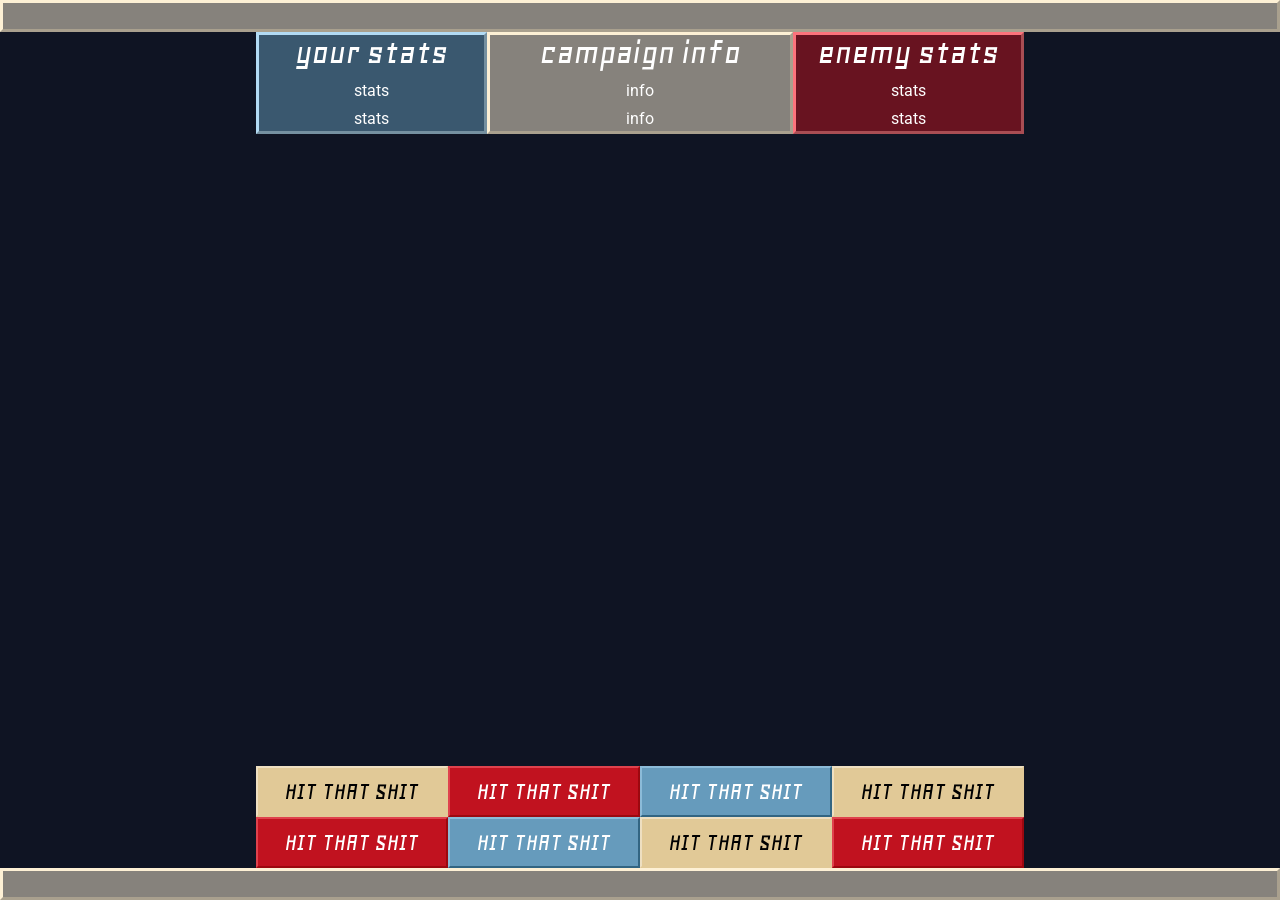
==== hunter.html @ 76a7b8aa "help" ====
<!doctype html>

<html lang="en">

<head>
  <meta charset="utf-8">

  <title>Idle</title>

  <link rel="preconnect" href="https://fonts.googleapis.com">
  <link rel="preconnect" href="https://fonts.gstatic.com" crossorigin>
  <link rel="stylesheet"
    href="https://fonts.googleapis.com/css2?&family=Geo:ital@0;1&family=Roboto+Slab:wght@600&family=Roboto:wdth@95&display=swap">

  <link rel="stylesheet" href="./libs/reset.css">
  <link rel="stylesheet" href="./css/fonts.css">
  <link rel="stylesheet" href="./css/colors.css">
  <link rel="stylesheet" href="./css/layout.css">
  <link rel="stylesheet" href="./css/grids.css">
  <link rel="stylesheet" href="./css/styles.css">
</head>

<body>

  <div id="tooltip" class="grid-element">
    <div id="tooltip-header">name and stuff</div>
    <hr />
    <div id="tooltip-content">Lorem ipsum my ass</div>
    <hr />
    <div id="tooltip-bottom">costs and stuff</div>
  </div>

  <div id="main-grid">
    <div id="main-top" class="flex-row justify-between grid-element grid-white">

    </div>
    <div id="main-left" class="flex-col no-gaps">

    </div>
    <div id="main-center" class="flex-col no-gaps h-100">
      <div class="flex-row no-gaps w-100"> <!-- your top row with the stats and stuff -->
        <div class="grid-element grid-blue flex-col w-75 align-center">
          <div class="header">your stats</div>
          <div>stats</div>
          <div>stats</div>
        </div>
        <div class="grid-element grid-white flex-col w-100 align-center">
          <div class="header">campaign info</div>
          <div>info</div>
          <div>info</div>
        </div>
        <div class="grid-element grid-red flex-col w-75 align-center">
          <div class="header">enemy stats</div>
          <div>stats</div>
          <div>stats</div>
        </div>
      </div>
      <div class="spacer flex-grow"></div>
      <div class="flex-row flex-wrap no-gaps"> <!-- your bottom row with the buttons or more -->
        <button id="button-1" class="button button-white w-25">
          <div class="button-content">
            <div class="button-start"></div>
            <div class="button-text flex-grow">HIT THAT SHIT</div>
            <div class="button-end"></div>
          </div>
        </button>
        <button id="button-2" class="button button-red w-25">
          <div class="button-content">
            <div class="button-start"></div>
            <div class="button-text flex-grow">HIT THAT SHIT</div>
            <div class="button-end"></div>
          </div>
        </button>
        <button id="button-3" class="button button-blue w-25">
          <div class="button-content">
            <div class="button-start"></div>
            <div class="button-text flex-grow">HIT THAT SHIT</div>
            <div class="button-end"></div>
          </div>
        </button>
        <button id="button-4" class="button button-white w-25">
          <div class="button-content">
            <div class="button-start"></div>
            <div class="button-text flex-grow">HIT THAT SHIT</div>
            <div class="button-end"></div>
          </div>
        </button>
        <button id="button-1" class="button button-red w-25">
          <div class="button-content">
            <div class="button-start"></div>
            <div class="button-text flex-grow">HIT THAT SHIT</div>
            <div class="button-end"></div>
          </div>
        </button>
        <button id="button-2" class="button button-blue w-25">
          <div class="button-content">
            <div class="button-start"></div>
            <div class="button-text flex-grow">HIT THAT SHIT</div>
            <div class="button-end"></div>
          </div>
        </button>
        <button id="button-3" class="button button-white w-25">
          <div class="button-content">
            <div class="button-start"></div>
            <div class="button-text flex-grow">HIT THAT SHIT</div>
            <div class="button-end"></div>
          </div>
        </button>
        <button id="button-4" class="button button-red w-25">
          <div class="button-content">
            <div class="button-start"></div>
            <div class="button-text flex-grow">HIT THAT SHIT</div>
            <div class="button-end"></div>
          </div>
        </button>
      </div>
    </div>
    <div id="main-right" class="flex-col no-gaps">

    </div>
    <div id="main-bottom" class="grid-element grid-white">

    </div>
  </div>

  <script src="./libs/p5.min.js"></script>
  <script src="./libs/utils.js"></script>
  <script src="./js/constants.js"></script>
  <script src="./js/cost-gain.js"></script>
  <script src="./js/tooltip.js"></script>
  <script src="./js/ui.js"></script>
  <script src="./js/unlocks.js"></script>
  <script src="./js/hunter.js"></script>

</body>

</html>
---- css/fonts.css ----
.geo-font,
#tooltip-header,
#tooltip-bottom,
.header,
.job-name,
.job-amount,
.button,
.button * {
    font-family: "Geo", sans-serif;
    font-weight: 400;
    font-style: normal;
}

.geo-font-italic,
.text {
    font-family: "Geo", sans-serif;
    font-weight: 400;
    font-style: italic;
}

.roboto-font,
div,
p {
    font-family: "Roboto", sans-serif;
    font-optical-sizing: auto;
    font-weight: 400;
    font-style: normal;
}
---- css/colors.css ----
:root {
    --red-dark: #780000;
    --red-dark-alpha: #78000080;
    --red-norm: #c1121f;
    --red-norm-alpha: #c1121f80;
    --red-light: #fd737c;
    --red-light-alpha: #fd737c80;
    --red-hover: #db2834;

    --blue-dark: #003049;
    --blue-dark-alpha: #00304980;
    --blue-norm: #669bbc;
    --blue-norm-alpha: #669bbc80;
    --blue-light: #b2dbf4;
    --blue-light-alpha: #b2dbf480;
    --blue-hover: #88bddd;

    --white-dark: #e1c997;
    --white-dark-alpha: #e1c99780;
    --white-norm: #fdf0d5;
    --white-norm-alpha: #fdf0d580;
    --white-light: #fbf5eb;
    --white-light-alpha: #fbf5eb80;
    --white-hover: #fff9eb;

    --black-dark: #1c1c1f;
    --black-dark-alpha: #1c1c1f80;
    --black-norm: #2b2d42;
    --black-norm-alpha: #2b2d4280;
    --black-light: #4f5060;
    --black-light-alpha: #4f506080;
    --black-hover: #40425a;
}

/* Basic Button Styles */

.button {
    cursor: pointer;
    background-color: var(--white-norm-alpha);
}

.button.disabled {
    background-color: var(--black-dark-alpha);
}

/* White Button Styles */

.button-white * {
    color: black;
}


.button-white {
    background-color: var(--white-dark);
    border: 2px solid transparent;
    border-color: var(--white-light-alpha) var(--white-dark-alpha) var(--white-dark-alpha) var(--white-light-alpha);
}

.button-white:hover {
    background-color: var(--white-norm);
    border-color: var(--white-light) var(--white-dark) var(--white-dark) var(--white-light);
}

.button-white:hover:active {
    background-color: var(--white-light);
    border-color: white;
}

/* Black Button Styles */

.button-black {
    background-color: var(--black-dark);
    border: 2px solid transparent;
    border-color: var(--black-light-alpha) var(--black-dark-alpha) var(--black-dark-alpha) var(--black-light-alpha);
}

.button-black:hover {
    background-color: var(--black-norm);
    border-color: var(--black-light) var(--black-dark) var(--black-dark) var(--black-light);
}

.button-black:hover:active {
    background-color: var(--black-light);
    border-color: white;
}

/* Blue Button Styles */

.button-blue {
    background-color: var(--blue-norm);
    border: 2px solid transparent;
    border-color: var(--blue-light-alpha) var(--blue-dark-alpha) var(--blue-dark-alpha) var(--blue-light-alpha);
}

.button-blue:hover {
    background-color: var(--blue-hover);
    border-color: var(--blue-light) var(--blue-dark) var(--blue-dark) var(--blue-light);
}

.button-blue:hover:active {
    background-color: var(--blue-light);
    border-color: white;
}

/* Red Button Styles */

.button-red {
    background-color: var(--red-norm);
    border: 2px solid transparent;
    border-color: var(--red-light-alpha) var(--red-dark-alpha) var(--red-dark-alpha) var(--red-light-alpha);
}

.button-red:hover {
    background-color: var(--red-hover);
    border-color: var(--red-light) var(--red-dark) var(--red-dark) var(--red-light);
}

.button-red:hover:active {
    background-color: var(--red-light);
    border-color: white;
}

/* Basic Grid Styles */

.grid-element {
    background-color: transparent;
    border: 3px outset transparent;
    border-color: var(--black-light);
}

/* White Grid Element Styles */

.grid-element.grid-white {
    background-color: var(--white-norm-alpha);
    border: 3px outset transparent;
    border-color: var(--white-norm);
}

/* Black Grid Element Styles */

.grid-element.grid-black {
    background-color: var(--black-norm-alpha);
    border: 3px outset transparent;
    border-color: var(--black-dark);
}

/* Blue Grid Element Styles */

.grid-element.grid-blue {
    background-color: var(--blue-norm-alpha);
    border: 3px outset transparent;
    border-color: var(--blue-light);
}

/* Red Grid Element Styles */

.grid-element.grid-red {
    background-color: var(--red-norm-alpha);
    border: 3px outset transparent;
    border-color: var(--red-light);
}

/* Red Progressbar Element Styles */

.progress.progress-red .progress-bar {
    background: var(--red-hover);
    border-color: var(--red-norm);
}

.progress.progress-red:hover .progress-bar {
    background: var(--red-light);
    border-color: var(--red-hover);
}

/* Blue Progressbar Element Styles */

.progress.progress-blue .progress-bar {
    background: var(--blue-hover);
    border-color: var(--blue-norm);
}

.progress.progress-blue:hover .progress-bar {
    background: var(--blue-light);
    border-color: var(--blue-hover);
}

/* White Progressbar Element Styles */

.progress.progress-white .progress-bar {
    background: var(--white-hover);
    border-color: var(--white-norm);
}

.progress.progress-white:hover .progress-bar {
    background: var(--white-light);
    border-color: var(--white-hover);
}

/* Black Progressbar Element Styles */

.progress.progress-black .progress-bar {
    background: var(--black-hover);
    border-color: var(--black-norm);
}

.progress.progress-black:hover .progress-bar {
    background: var(--black-light);
    border-color: var(--black-norm);
}


/* Opaque overwrite */

.grid-element.grid-white.opaque {
    background-color: var(--white-dark);
}

.grid-element.grid-black.opaque {
    background-color: var(--black-dark);
}



.content-stage-info>.grid-element:hover {
    background-color: var(--white-dark);
}
---- css/layout.css ----
:root {
    --top-bar-height: 256px;
    --left-sidebar-width: 256px;
    --right-sidebar-width: 256px;
    --bottom-bar-height: 256px;
}

html {
    overflow: hidden;
}

body {
    width: 100vw;
    margin-inline: auto;
    height: 100vh;
}

hr {
    width: 100%;
}

.margin-auto {
    margin-inline: auto;
}

.w-25 {
    width: 25% !important;
}

.w-33 {
    width: 33.33333% !important;
}

.w-50 {
    width: 50% !important;
}

.w-66 {
    width: 66.66666% !important;
}

.w-75 {
    width: 75% !important;
}

.w-100 {
    width: 100% !important;
}

.h-100 {
    height: 100% !important;
}

.hidden {
    display: none !important;
}

.align-center {
    text-align: center;
    align-items: center;
}

.align-start {
    text-align: start;
    align-items: start;
}

.align-end {
    text-align: end;
    align-items: end;
}

.flex-row {
    display: flex;
    flex-direction: row;
    gap: 4px;
}

.flex-col {
    display: flex;
    flex-direction: column;
    gap: 4px;
}

.no-gaps {
    gap: 0;
}

.justify-around {
    justify-content: space-around;
}

.justify-between {
    justify-content: space-between;
}

.content-grid-element .flex-row.justify-between {
    padding-inline: 4px;
}

.text {
    font-size: max(1.6vw, 16px);
    line-height: 1;
    align-self: center;
}

.header-row {
    background-color: var(--black-norm-alpha);
}

.content-grid-element .header {
    text-align: center;
    flex-grow: 1;
}

.justify-start {
    justify-items: flex-start;
    justify-content: flex-start;
}

.justify-center {
    justify-items: center;
    justify-content: center;
}

.justify-end {
    justify-items: flex-end;
    justify-content: flex-end;
}

.flex-grow {
    flex-grow: 1;
}

.flex-wrap {
    flex-wrap: wrap;
}



#main-top {}

#main-top .button-content {
    padding: 0;
}

#top-menu-left-button .button-content img,
#top-menu-right-button .button-content img {
    width: 24px;
}

#top-menu-left-button .close-button,
#top-menu-right-button .close-button {
    display: none;
}

#top-menu-left-button .open-button,
#top-menu-right-button .open-button {
    display: block;
}

#top-menu-left-button.open .open-button,
#top-menu-right-button.open .open-button {
    display: none;
}

#top-menu-left-button.open .close-button,
#top-menu-right-button.open .close-button {
    display: block;
}

#main-section-recovery {
    display: flex;
}

#main-section-jobs,
#main-section-mech-workshop {
    display: none;
}

#recovery-section-actions,
#recovery-section-buildings,
#jobs-section-job-assignment,
#mech-workshop-section-build-a-mech {
    display: none;
}

#main-left {}

#main-center {}

#center-jobs-button,
#center-mech-workshop-button {
    display: none;
}

#main-right {}

#main-bottom {}



.progress {
    width: 100%;
    height: 32px;
}

.progress .progress-bar {
    height: 100%;
    background: white;
    border: 8px outset rgb(240, 240, 240);
    border-left: none;
    border-right: none;
}

.progress-header {
    width: 50%;
    margin-inline: auto;
    text-align: center;
    border-bottom: none !important;
}



#pilot-mech-button {
    display: none;
}


.resource {
    display: none;
}

.resource * {}

.resource .resource-icon img {
    padding: 0 4px;
    width: 40px;
}

.resource .resource-name {
    text-align: start;
    flex-grow: 1;
}

.resource .resource-amount {
    text-align: end;
    padding-right: 8px;
    flex-basis: 128px;
}



.main-button-section .button {
    display: none;
}

#main-center-navigation .button {
    flex-grow: 1;
}

.button {
    display: flex;
    flex-direction: column;
    justify-content: center;
    align-items: center;
}

.button.active {
    z-index: 1;
    background-color: var(--white-norm);
    border-color: var(--white-light);
}

.button.active * {
    color: black;
}

.button.active img {
    filter: brightness(0);
}

.button-content {
    width: 100%;
    padding: 0 8px;
    gap: 8px;
    display: flex;
    flex-direction: row;
}

.button-content>* {
    display: grid;
    place-items: center;
    font-size: 24px;
    z-index: 1;
}

.button-text {
    white-space: nowrap;
}

.button-content img {
    width: 32px;
}

.button-top-indicators,
.button-bottom-indicators {
    height: 0;
    position: relative;
}

.button-top-indicators>*,
.button-bottom-indicators>* {
    opacity: 0;
}

.button-top-indicators {
    top: -9px;
}

.button-bottom-indicators {
    top: -20px;
}

.button-top-progress-indicator,
.button-bottom-progress-indicator {
    height: 7px;
    transform: translateY(10px);
    flex-grow: 1;
    border: 1px solid rgba(0, 0, 0, 0.25);
}

.button-bottom-progress-indicator {
    transform: translateY(13px);
}

.progress-bar {
    width: 0;
    height: 100%;
    background-color: rgba(0, 0, 0, 0.5);
}

.main-button-section>.button,
.main-mech-section>.button {
    flex-basis: calc(calc(100% / 2) - 2px);
}



.job-assignment .button-content {
    padding: 0 !important;
    aspect-ratio: 1;
}

.job-assignment .button,
.job-spacer,
.job-amount {
    min-width: 36px;
}

.job-assignment .button-minus img,
.job-assignment .button-plus img {
    filter: brightness(0) invert(1);
}

.job-name,
.job-amount {
    font-size: 24px;
}



#tooltip {
    z-index: 1000;
    display: none;

    background-color: rgba(0, 0, 0, 0.9);
    position: absolute;
    text-align: center;
    top: -9999px;
    left: -9999px;
    width: 384px;

    transform: translate(-50%, 8px);
}

#tooltip-header {
    font-size: 24px;
}

#tooltip-content {
    font-size: 12px;
}

#tooltip-bottom {
    font-size: 18px;
}



@media screen and (height >=768px) {
    #main-center .button-content {
        padding: 4px 8px;
    }

    #main-center .button-content * {
        font-size: 26px;
    }

    .resource .resource-icon img {
        width: 44px;
    }

    .resource .resource-name,
    .resource .resource-amount {
        font-size: 20px;
    }
}



@media screen and (height >=1280px) {
    #main-center .button-content {
        padding: 8px 8px;
    }

    #main-center .button-content * {
        font-size: 28px;
    }

    .resource .resource-icon img {
        width: 48px;
    }

    .resource .resource-name,
    .resource .resource-amount {
        font-size: 22px;
    }
}



@media screen and (width >=1536px) {

    .main-button-section>.button,
    .main-mech-section>.button {
        flex-basis: calc(calc(100% / 3) - 3px);
    }

    .main-jobs-section {
        width: 33% !important;
    }
}



@media screen and (width >=1024px) and (width < 1536px) {

    .main-button-section>.button,
    .main-mech-section>.button {
        flex-basis: calc(calc(100% / 2) - 2px);
    }
}



@media screen and (width >=1024px) {

    /* Default Behavior for Sidebars */
    #main-left,
    #main-right {
        display: flex;
        transition: left 0.2s ease-in;
        transition: right 0.2s ease-in;
    }

    #top-menu-left-button,
    #top-menu-right-button {
        display: none;
    }
}



@media screen and (width < 1024px) {
    /* Change Right Tab and make it a sidebar instead */

    #main-right {
        z-index: 10;
        background-color: rgba(15, 20, 35, 1);
        border: 3px outset var(--black-light);
        transition: right 0.2s ease-in;

        position: absolute;
        width: var(--right-sidebar-width);
        top: 32px;
        bottom: 32px;
        right: calc(var(--right-sidebar-width) * -1);
    }

    #main-right.visible {
        background-color: rgba(15, 20, 35, 1);

        position: absolute;
        width: var(--right-sidebar-width);
        top: 32px;
        bottom: 32px;
        right: 0;
    }

    #main-center {
        grid-area: 2 / 2 / 3 / 4 !important;
    }

    #top-menu-left-button {
        display: none;
    }

    #top-menu-right-button {
        display: flex;
    }
}



@media screen and (width < 768px) {
    /* Change Left Tab and make it a sidebar instead */

    #main-left {
        z-index: 10;
        background-color: rgba(15, 20, 35, 1);
        border: 3px outset var(--black-light);
        transition: left 0.2s ease-in;

        position: absolute;
        width: var(--left-sidebar-width);
        top: 32px;
        bottom: 32px;
        left: calc(var(--left-sidebar-width) * -1);
    }

    #main-left.visible {
        background-color: rgba(15, 20, 35, 1);

        position: absolute;
        width: var(--left-sidebar-width);
        top: 32px;
        bottom: 32px;
        left: 0;
    }

    #main-center {
        grid-area: 2 / 1 / 3 / 4 !important;
    }

    #top-menu-left-button {
        display: flex;
    }
}
---- css/grids.css ----
#main-grid {
    width: 100%;
    height: 100%;
    display: grid;
    grid-template-columns: 256px 1fr 256px;
    grid-template-rows: 32px 1fr 32px;
    grid-column-gap: 0px;
    grid-row-gap: 0px;
}

#main-top {
    grid-area: 1 / 1 / 2 / 4;
}

#main-left {
    grid-area: 2 / 1 / 3 / 2;
}

#main-center {
    min-width: 512px;
    grid-area: 2 / 2 / 3 / 3;
}

#main-right {
    grid-area: 2 / 3 / 3 / 4;
}

#main-bottom {
    grid-area: 3 / 1 / 4 / 4;
}

#canvas-container {
    position: absolute;
    left: 0;
    top: 0;
    z-index: -1;
    width: 100vw;
    height: 100vh;
}

canvas {
    height: 700px;
}
---- css/styles.css ----
:root {
    --background-color: rgb(15, 20, 35);
}

.box-shadow {
    box-shadow: 4px 4px 8px rgba(0, 0, 0, 0.66);
}

body {
    background: var(--background-color)
}

.header {
    font-size: 36px;
    line-height: 1;
    text-align: center;
    align-self: center;
    overflow: hidden;
    margin-bottom: 4px;
    white-space: nowrap;
}

.button img {
    aspect-ratio: 1/1 !important;
}

hr {
    border-color: rgba(255, 255, 255, 0.33);
}

.button.disabled {
    background-color: transparent;
    border: 1px solid rgba(255, 255, 255, 0.33);
    font-size: 28px;
}

.button.disabled * {
    color: transparent;
    border: none !important;
    opacity: 0;
}

.button.disabled::after {
    content: "???";
    position: absolute;
}
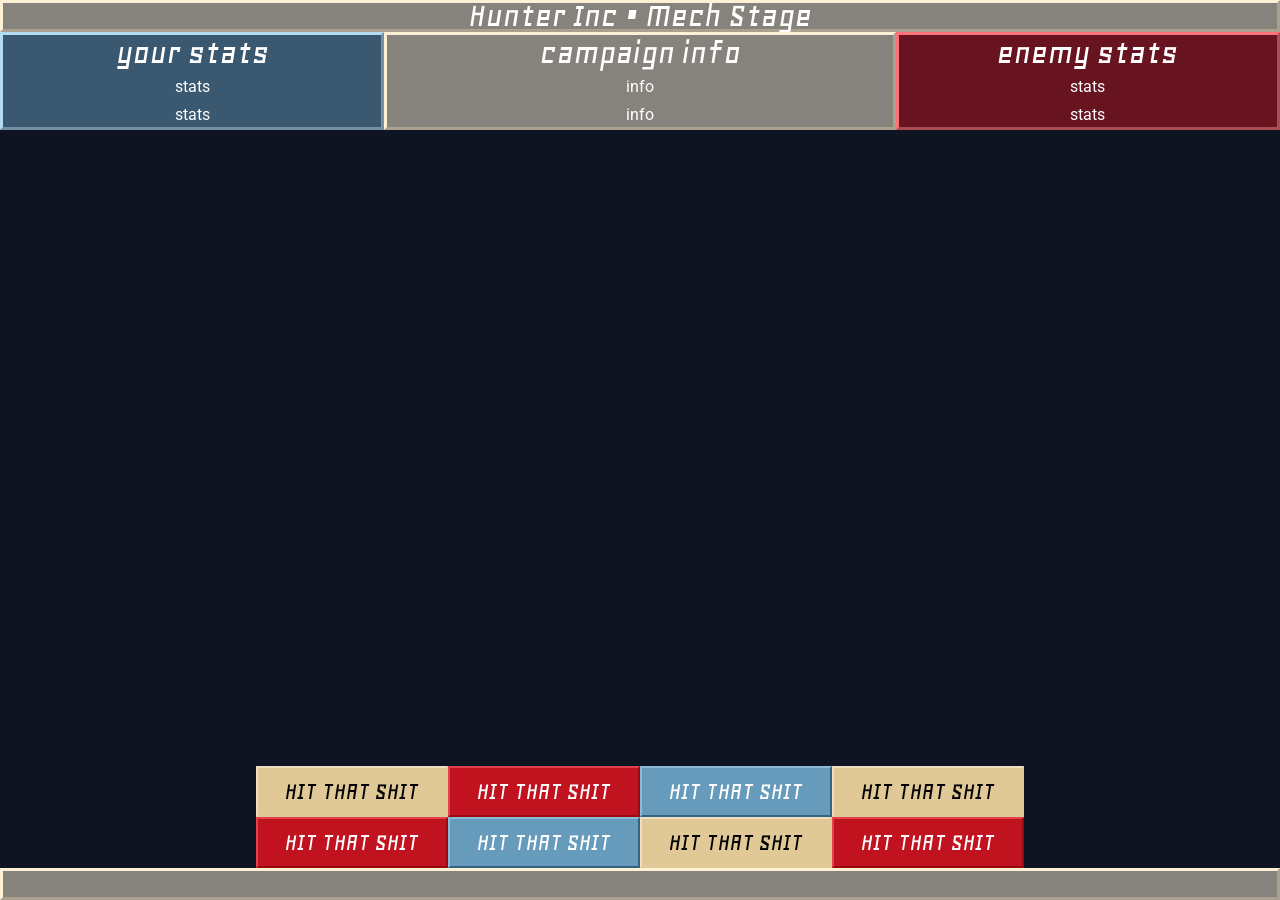
==== commit 5e0a5233: "indicatorrssssss and some hunter stuff and a cog" ====
--- a/hunter.html
+++ b/hunter.html
@@ -5,7 +5,7 @@
 <head>
   <meta charset="utf-8">
 
-  <title>Idle</title>
+  <title>Hunter Inc • Mech Stage</title>
 
   <link rel="preconnect" href="https://fonts.googleapis.com">
   <link rel="preconnect" href="https://fonts.gstatic.com" crossorigin>
@@ -31,13 +31,22 @@
   </div>
 
   <div id="main-grid">
-    <div id="main-top" class="flex-row justify-between grid-element grid-white">
-
-    </div>
-    <div id="main-left" class="flex-col no-gaps">
-
-    </div>
-    <div id="main-center" class="flex-col no-gaps h-100">
+    <div id="main-top" class="flex-col no-gaps">
+      <div class="flex-row justify-between grid-element grid-white">
+        <button id="top-menu-left-button" class="button button-black">
+          <div class="button-content">
+            <div class="button-text flex-grow close-button"><img src="./svg/arrow_menu_left.svg"></div>
+            <div class="button-text flex-grow open-button"><img src="./svg/arrow_menu_right.svg"></div>
+          </div>
+        </button>
+        <div class="header flex-grow">Hunter Inc • Mech Stage</div>
+        <button id="top-menu-right-button" class="button button-black">
+          <div class="button-content">
+            <div class="button-text flex-grow close-button"><img src="./svg/arrow_menu_right.svg"></div>
+            <div class="button-text flex-grow open-button"><img src="./svg/arrow_menu_left.svg"></div>
+          </div>
+        </button>
+      </div>
       <div class="flex-row no-gaps w-100"> <!-- your top row with the stats and stuff -->
         <div class="grid-element grid-blue flex-col w-75 align-center">
           <div class="header">your stats</div>
@@ -55,6 +64,12 @@
           <div>stats</div>
         </div>
       </div>
+    </div>
+    <div id="main-left" class="flex-col no-gaps">
+
+    </div>
+    <div id="main-center" class="flex-col no-gaps h-100">
+      <!-- this is where canvas would go i guess -->
       <div class="spacer flex-grow"></div>
       <div class="flex-row flex-wrap no-gaps"> <!-- your bottom row with the buttons or more -->
         <button id="button-1" class="button button-white w-25">
--- a/css/fonts.css
+++ b/css/fonts.css
@@ -20,7 +20,11 @@
 
 .roboto-font,
 div,
-p {
+p,
+.button-top-left-indicator,
+.button-top-right-indicator,
+.button-bottom-left-indicator,
+.button-bottom-right-indicator {
     font-family: "Roboto", sans-serif;
     font-optical-sizing: auto;
     font-weight: 400;
--- a/css/layout.css
+++ b/css/layout.css
@@ -177,6 +177,13 @@
 #main-section-mech-workshop {
     display: none;
 }
+
+#main-section-recovery .button:not(.can-afford),
+#main-section-mech-workshop .button:not(.can-afford) {
+    /* needs actual styling, will do */
+    filter: grayscale(100%) brightness(33%);
+}
+
 
 #recovery-section-actions,
 #recovery-section-buildings,
@@ -334,6 +341,58 @@
     transform: translateY(13px);
 }
 
+.button-top-left-indicator,
+.button-top-right-indicator,
+.button-bottom-left-indicator,
+.button-bottom-right-indicator {
+    height: max-content;
+    border: 1px solid rgba(255, 255, 255, 0.5);
+    background: var(--background-color);
+    line-height: 2px;
+    font-size: 15px;
+    font-weight: 600;
+    padding: 8px 5px;
+    color: white;
+    text-shadow: 0 0 6px black;
+    z-index: 10;
+}
+
+.button-top-left-indicator {
+    transform: translate(-1px, 8px);
+    border-bottom-right-radius: 8px;
+}
+
+.button-top-right-indicator {
+    transform: translate(1px, 8px);
+    border-bottom-left-radius: 8px;
+}
+
+.button-bottom-left-indicator {
+    transform: translate(-1px, 1px);
+    border-top-right-radius: 8px;
+}
+
+.button-bottom-right-indicator {
+    transform: translate(1px, 1px);
+    border-top-left-radius: 8px;
+}
+
+.button-top-left-indicator:has(img),
+.button-top-right-indicator:has(img),
+.button-bottom-left-indicator:has(img),
+.button-bottom-right-indicator:has(img) {
+    padding: 1px 2px;
+    margin: 0;
+}
+
+.button-top-left-indicator img,
+.button-top-right-indicator img,
+.button-bottom-left-indicator img,
+.button-bottom-right-indicator img {
+    filter: brightness(0) invert(1);
+    width: 16px;
+}
+
 .progress-bar {
     width: 0;
     height: 100%;
@@ -389,11 +448,33 @@
 }
 
 #tooltip-content {
-    font-size: 12px;
+    font-size: 18px;
+}
+
+/* these are the headers inside the tooltip */
+#tooltip-content .header {
+    font-size: 16px;
+}
+
+
+/* these are the sections inside the tooltip */
+#tooltip-content>.flex-col>*:not(.header) {
+    margin-bottom: 2px;
+}
+
+/* these are the resource costs & gains inside the tooltip */
+#tooltip-content .tooltip-costs div,
+#tooltip-content .tooltip-upkeep div,
+#tooltip-content .tooltip-gains div,
+#tooltip-content .tooltip-effect div {
+    border-radius: 8px;
+    padding: 0 6px;
+    background-color: rgba(255, 255, 255, 0.1);
+    border: 1px solid rgba(255, 255, 255, 0.3);
 }
 
 #tooltip-bottom {
-    font-size: 18px;
+    font-size: 14px;
 }
 
 
--- a/css/grids.css
+++ b/css/grids.css
@@ -10,6 +10,12 @@
 
 #main-top {
     grid-area: 1 / 1 / 2 / 4;
+}
+
+#main-top>div:first-child {
+    height: 32px;
+    margin: 0;
+    padding: 0;
 }
 
 #main-left {
--- a/css/styles.css
+++ b/css/styles.css
@@ -7,7 +7,7 @@
 }
 
 body {
-    background: var(--background-color)
+    background: var(--background-color);
 }
 
 .header {
@@ -16,7 +16,6 @@
     text-align: center;
     align-self: center;
     overflow: hidden;
-    margin-bottom: 4px;
     white-space: nowrap;
 }
 
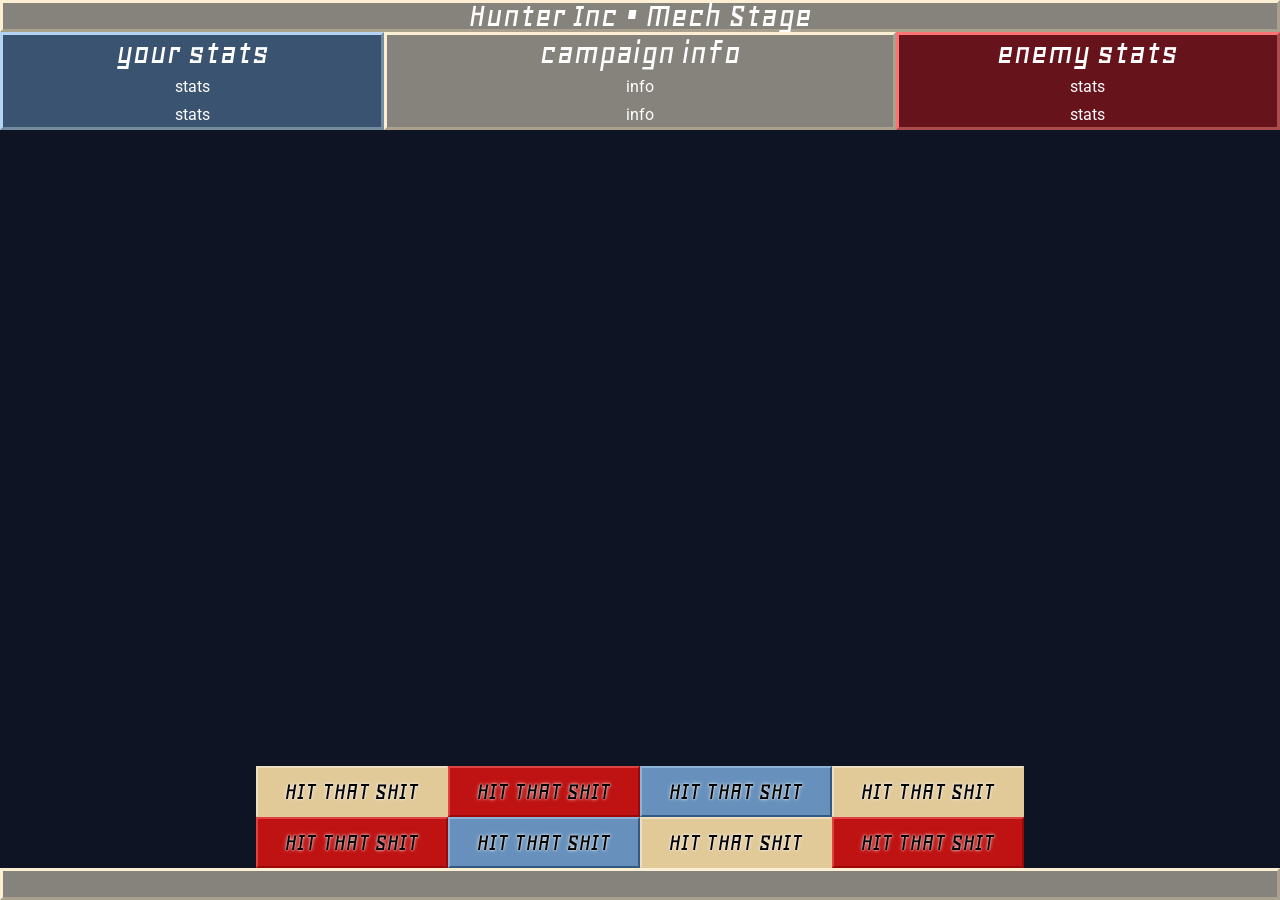
==== commit 662d42da: "more things the second a few basic transitions for buttons resource fill bar now transitions properl" ====
--- a/hunter.html
+++ b/hunter.html
@@ -13,10 +13,13 @@
     href="https://fonts.googleapis.com/css2?&family=Geo:ital@0;1&family=Roboto+Slab:wght@600&family=Roboto:wdth@95&display=swap">
 
   <link rel="stylesheet" href="./libs/reset.css">
+  <link rel="stylesheet" href="./css/variables.css">
   <link rel="stylesheet" href="./css/fonts.css">
   <link rel="stylesheet" href="./css/colors.css">
   <link rel="stylesheet" href="./css/layout.css">
   <link rel="stylesheet" href="./css/grids.css">
+  <link rel="stylesheet" href="./css/tooltip.css">
+  <link rel="stylesheet" href="./css/modal.css">
   <link rel="stylesheet" href="./css/styles.css">
 </head>
 
@@ -28,6 +31,15 @@
     <div id="tooltip-content">Lorem ipsum my ass</div>
     <hr />
     <div id="tooltip-bottom">costs and stuff</div>
+  </div>
+
+  <div id="modal-backdrop"></div>
+  <div id="button-config-modal" class="modal grid-element">
+    <div class="modal-header">name and stuff</div>
+    <hr />
+    <div class="modal-content">Lorem ipsum my ass</div>
+    <hr />
+    <div class="modal-bottom">costs and stuff</div>
   </div>
 
   <div id="main-grid">
@@ -143,6 +155,7 @@
   <script src="./js/constants.js"></script>
   <script src="./js/cost-gain.js"></script>
   <script src="./js/tooltip.js"></script>
+  <script src="./js/modals.js"></script>
   <script src="./js/ui.js"></script>
   <script src="./js/unlocks.js"></script>
   <script src="./js/hunter.js"></script>
--- a/css/variables.css
+++ b/css/variables.css
@@ -0,0 +1,79 @@
+:root {
+    /* COLORS */
+    /* may redo these with modern css, theres some better stuff we could be doing here */
+    --background-color: hsl(225, 40%, 10%);
+
+    --red-dark: hsl(0, 100%, 24%);
+    --red-dark-alpha: hsla(0, 100%, 24%, 0.502);
+    --red-norm: hsl(0, 83%, 41%);
+    --red-norm-alpha: hsla(0, 83%, 41%, 0.502);
+    --red-light: hsl(0, 97%, 72%);
+    --red-light-alpha: hsla(0, 97%, 72%, 0.502);
+    --red-hover: hsl(0, 71%, 51%);
+
+    --blue-dark: hsl(210, 100%, 14%);
+    --blue-dark-alpha: hsla(210, 100%, 14%, 0.502);
+    --blue-norm: hsl(210, 39%, 57%);
+    --blue-norm-alpha: hsla(210, 39%, 57%, 0.502);
+    --blue-light: hsl(210, 75%, 83%);
+    --blue-light-alpha: hsla(210, 75%, 83%, 0.502);
+    --blue-hover: hsl(210, 56%, 70%);
+
+    --yellow-dark: hsl(55, 100%, 14%);
+    --yellow-dark-alpha: hsla(55, 100%, 14%, 0.502);
+    --yellow-norm: hsl(55, 39%, 57%);
+    --yellow-norm-alpha: hsla(55, 39%, 57%, 0.502);
+    --yellow-light: hsl(55, 75%, 83%);
+    --yellow-light-alpha: hsla(55, 75%, 83%, 0.502);
+    --yellow-hover: hsl(55, 56%, 70%);
+
+    --white-dark: hsl(40, 55%, 74%);
+    --white-dark-alpha: hsla(40, 55%, 74%, 0.502);
+    --white-norm: hsl(40, 91%, 91%);
+    --white-norm-alpha: hsla(40, 91%, 91%, 0.502);
+    --white-light: hsl(40, 67%, 95%);
+    --white-light-alpha: hsla(40, 67%, 95%, 0.502);
+    --white-hover: hsl(40, 100%, 96%);
+
+    --gather-dark: hsl(90, 55%, 74%);
+    --gather-dark-alpha: hsla(90, 55%, 74%, 0.502);
+    --gather-norm: hsl(90, 91%, 91%);
+    --gather-norm-alpha: hsla(90, 91%, 91%, 0.502);
+    --gather-light: hsl(90, 67%, 95%);
+    --gather-light-alpha: hsla(90, 67%, 95%, 0.502);
+    --gather-hover: hsl(90, 100%, 96%);
+
+    --action-dark: hsl(220, 55%, 74%);
+    --action-dark-alpha: hsla(220, 55%, 74%, 0.502);
+    --action-norm: hsl(220, 91%, 91%);
+    --action-norm-alpha: hsla(220, 91%, 91%, 0.502);
+    --action-light: hsl(220, 67%, 95%);
+    --action-light-alpha: hsla(220, 67%, 95%, 0.502);
+    --action-hover: hsl(220, 100%, 96%);
+
+    --black-dark: hsl(235, 5%, 12%);
+    --black-dark-alpha: hsla(235, 5%, 12%, 0.502);
+    --black-norm: hsl(235, 21%, 21%);
+    --black-norm-alpha: hsla(235, 21%, 21%, 0.502);
+    --black-light: hsl(235, 10%, 34%);
+    --black-light-alpha: hsla(235, 10%, 34%, 0.502);
+    --black-hover: hsl(235, 17%, 30%);
+
+    --textshadow-black: 0 0 4px rgba(0, 0, 0, 0.66), 0 0 2px black;
+    --textshadow-white: 0 0 4px rgba(255, 255, 255, 0.66), 0 0 2px white;
+
+    --dropshadow-black: drop-shadow(0 0 4px rgba(0, 0, 0, 0.66)) drop-shadow(0 0 2px rgba(0, 0, 0, 0.66));
+    --dropshadow-white: drop-shadow(0 0 4px rgba(255, 255, 255, 0.66)) drop-shadow(0 0 2px rgba(255, 255, 255, 0.66));
+
+    /* LAYOUT */
+    --top-bar-height: 256px;
+    --left-sidebar-width: 256px;
+    --right-sidebar-width: 256px;
+    --bottom-bar-height: 256px;
+}
+
+@property --resourceFill {
+    syntax: "<percentage>";
+    inherits: true;
+    initial-value: 0%;
+}
--- a/css/colors.css
+++ b/css/colors.css
@@ -1,37 +1,3 @@
-:root {
-    --red-dark: #780000;
-    --red-dark-alpha: #78000080;
-    --red-norm: #c1121f;
-    --red-norm-alpha: #c1121f80;
-    --red-light: #fd737c;
-    --red-light-alpha: #fd737c80;
-    --red-hover: #db2834;
-
-    --blue-dark: #003049;
-    --blue-dark-alpha: #00304980;
-    --blue-norm: #669bbc;
-    --blue-norm-alpha: #669bbc80;
-    --blue-light: #b2dbf4;
-    --blue-light-alpha: #b2dbf480;
-    --blue-hover: #88bddd;
-
-    --white-dark: #e1c997;
-    --white-dark-alpha: #e1c99780;
-    --white-norm: #fdf0d5;
-    --white-norm-alpha: #fdf0d580;
-    --white-light: #fbf5eb;
-    --white-light-alpha: #fbf5eb80;
-    --white-hover: #fff9eb;
-
-    --black-dark: #1c1c1f;
-    --black-dark-alpha: #1c1c1f80;
-    --black-norm: #2b2d42;
-    --black-norm-alpha: #2b2d4280;
-    --black-light: #4f5060;
-    --black-light-alpha: #4f506080;
-    --black-hover: #40425a;
-}
-
 /* Basic Button Styles */
 
 .button {
@@ -39,16 +5,41 @@
     background-color: var(--white-norm-alpha);
 }
 
+.main-section .button:not(.can-afford):hover,
+.main-section .button:not(.can-afford):hover:active {
+    cursor: default;
+    background-color: var(--white-dark);
+    border-color: var(--white-light-alpha) var(--white-dark-alpha) var(--white-dark-alpha) var(--white-light-alpha);
+}
+
 .button.disabled {
     background-color: var(--black-dark-alpha);
 }
 
+.button:not(.button-black) * {
+    color: black;
+    text-shadow: var(--textshadow-white);
+}
+
+.button-black .button-text {
+    color: white;
+    text-shadow: var(--textshadow-black);
+}
+
+.button.active {
+    z-index: 1;
+}
+
+.button.active .button-text {
+    filter: var(--dropshadow-white);
+}
+
+.button.active img {
+    filter: brightness(0);
+    filter: var(--dropshadow-white);
+}
+
 /* White Button Styles */
-
-.button-white * {
-    color: black;
-}
-
 
 .button-white {
     background-color: var(--white-dark);
@@ -120,6 +111,60 @@
     border-color: white;
 }
 
+/* Yellow Button Styles */
+
+.button-yellow {
+    background-color: var(--yellow-norm);
+    border: 2px solid transparent;
+    border-color: var(--yellow-light-alpha) var(--yellow-dark-alpha) var(--yellow-dark-alpha) var(--yellow-light-alpha);
+}
+
+.button-yellow:hover {
+    background-color: var(--yellow-hover);
+    border-color: var(--yellow-light) var(--yellow-dark) var(--yellow-dark) var(--yellow-light);
+}
+
+.button-yellow:hover:active {
+    background-color: var(--yellow-light);
+    border-color: white;
+}
+
+/* Gather Button Styles */
+
+.button-gather {
+    background-color: var(--gather-norm);
+    border: 2px solid transparent;
+    border-color: var(--gather-light-alpha) var(--gather-dark-alpha) var(--gather-dark-alpha) var(--gather-light-alpha);
+}
+
+.button-gather:hover {
+    background-color: var(--gather-hover);
+    border-color: var(--gather-light) var(--gather-dark) var(--gather-dark) var(--gather-light);
+}
+
+.button-gather:hover:active {
+    background-color: var(--gather-light);
+    border-color: white;
+}
+
+/* Action Button Styles */
+
+.button-action {
+    background-color: var(--action-norm);
+    border: 2px solid transparent;
+    border-color: var(--action-light-alpha) var(--action-dark-alpha) var(--action-dark-alpha) var(--action-light-alpha);
+}
+
+.button-action:hover {
+    background-color: var(--action-hover);
+    border-color: var(--action-light) var(--action-dark) var(--action-dark) var(--action-light);
+}
+
+.button-action:hover:active {
+    background-color: var(--action-light);
+    border-color: white;
+}
+
 /* Basic Grid Styles */
 
 .grid-element {
@@ -158,6 +203,50 @@
     background-color: var(--red-norm-alpha);
     border: 3px outset transparent;
     border-color: var(--red-light);
+}
+
+/* Yellow Grid Element Styles */
+
+.grid-element.grid-yellow {
+    background-color: var(--yellow-norm-alpha);
+    border: 3px outset transparent;
+    border-color: var(--yellow-light);
+}
+
+/* White Progressbar Element Styles */
+
+.progress.progress-white .progress-bar {
+    background: var(--white-hover);
+    border-color: var(--white-norm);
+}
+
+.progress.progress-white:hover .progress-bar {
+    background: var(--white-light);
+    border-color: var(--white-hover);
+}
+
+/* Black Progressbar Element Styles */
+
+.progress.progress-black .progress-bar {
+    background: var(--black-hover);
+    border-color: var(--black-norm);
+}
+
+.progress.progress-black:hover .progress-bar {
+    background: var(--black-light);
+    border-color: var(--black-norm);
+}
+
+/* Blue Progressbar Element Styles */
+
+.progress.progress-blue .progress-bar {
+    background: var(--blue-hover);
+    border-color: var(--blue-norm);
+}
+
+.progress.progress-blue:hover .progress-bar {
+    background: var(--blue-light);
+    border-color: var(--blue-hover);
 }
 
 /* Red Progressbar Element Styles */
@@ -172,55 +261,43 @@
     border-color: var(--red-hover);
 }
 
-/* Blue Progressbar Element Styles */
-
-.progress.progress-blue .progress-bar {
-    background: var(--blue-hover);
-    border-color: var(--blue-norm);
-}
-
-.progress.progress-blue:hover .progress-bar {
-    background: var(--blue-light);
-    border-color: var(--blue-hover);
-}
-
-/* White Progressbar Element Styles */
-
-.progress.progress-white .progress-bar {
-    background: var(--white-hover);
-    border-color: var(--white-norm);
-}
-
-.progress.progress-white:hover .progress-bar {
-    background: var(--white-light);
-    border-color: var(--white-hover);
-}
-
-/* Black Progressbar Element Styles */
-
-.progress.progress-black .progress-bar {
-    background: var(--black-hover);
-    border-color: var(--black-norm);
-}
-
-.progress.progress-black:hover .progress-bar {
-    background: var(--black-light);
-    border-color: var(--black-norm);
+/* Yellow Progressbar Element Styles */
+
+.progress.progress-yellow .progress-bar {
+    background: var(--yellow-hover);
+    border-color: var(--yellow-norm);
+}
+
+.progress.progress-yellow:hover .progress-bar {
+    background: var(--yellow-light);
+    border-color: var(--yellow-hover);
 }
 
 
 /* Opaque overwrite */
 
 .grid-element.grid-white.opaque {
-    background-color: var(--white-dark);
+    background-color: var(--white-norm);
 }
 
 .grid-element.grid-black.opaque {
-    background-color: var(--black-dark);
+    background-color: var(--black-norm);
 }
 
 
 
 .content-stage-info>.grid-element:hover {
     background-color: var(--white-dark);
+}
+
+
+
+/* Transitions Testing */
+
+.button {
+    transition: background 0.2s ease, border-color 0.1s ease, color 0.2s ease, filter 0.2s ease;
+}
+
+.button * {
+    transition: background 0.2s ease, border-color 0.2s ease, color 0.2s ease, filter 0.2s ease;
 }
--- a/css/layout.css
+++ b/css/layout.css
@@ -1,10 +1,3 @@
-:root {
-    --top-bar-height: 256px;
-    --left-sidebar-width: 256px;
-    --right-sidebar-width: 256px;
-    --bottom-bar-height: 256px;
-}
-
 html {
     overflow: hidden;
 }
@@ -174,30 +167,24 @@
 }
 
 #main-section-jobs,
-#main-section-mech-workshop {
+#main-section-mech-workshop,
+#main-section-parts-factory {
     display: none;
 }
 
 #main-section-recovery .button:not(.can-afford),
-#main-section-mech-workshop .button:not(.can-afford) {
+#main-section-mech-workshop .button:not(.can-afford),
+#main-section-parts-factory .button:not(.can-afford),
+#main-section-jobs .button:not(.can-afford) {
     /* needs actual styling, will do */
-    filter: grayscale(100%) brightness(33%);
-}
-
-
-#recovery-section-actions,
-#recovery-section-buildings,
-#jobs-section-job-assignment,
-#mech-workshop-section-build-a-mech {
-    display: none;
+    background-color: gray;
 }
 
 #main-left {}
 
 #main-center {}
 
-#center-jobs-button,
-#center-mech-workshop-button {
+#main-center>div>.main-section {
     display: none;
 }
 
@@ -236,24 +223,33 @@
 
 .resource {
     display: none;
+
+    background: linear-gradient(90deg,
+            var(--black-norm) var(--resourceFill),
+            transparent 0%);
+
+    transition: --resourceFill 0.2s linear;
 }
 
 .resource * {}
 
 .resource .resource-icon img {
-    padding: 0 4px;
-    width: 40px;
+    width: 32px;
+    filter: var(--dropshadow-black);
 }
 
 .resource .resource-name {
     text-align: start;
     flex-grow: 1;
+    text-shadow: var(--textshadow-black);
 }
 
 .resource .resource-amount {
     text-align: end;
     padding-right: 8px;
     flex-basis: 128px;
+    flex-grow: 1;
+    text-shadow: var(--textshadow-black);
 }
 
 
@@ -264,6 +260,11 @@
 
 #main-center-navigation .button {
     flex-grow: 1;
+    display: flex;
+}
+
+#main-center-navigation .button:not(#center-recovery-button) {
+    display: none;
 }
 
 .button {
@@ -273,21 +274,8 @@
     align-items: center;
 }
 
-.button.active {
-    z-index: 1;
-    background-color: var(--white-norm);
-    border-color: var(--white-light);
-}
-
-.button.active * {
-    color: black;
-}
-
-.button.active img {
-    filter: brightness(0);
-}
-
 .button-content {
+    order: 1 !important;
     width: 100%;
     padding: 0 8px;
     gap: 8px;
@@ -304,10 +292,12 @@
 
 .button-text {
     white-space: nowrap;
+    text-shadow: var(--textshadow-white);
 }
 
 .button-content img {
     width: 32px;
+    filter: var(--dropshadow-white);
 }
 
 .button-top-indicators,
@@ -322,10 +312,12 @@
 }
 
 .button-top-indicators {
+    order: 0 !important;
     top: -9px;
 }
 
 .button-bottom-indicators {
+    order: 2 !important;
     top: -20px;
 }
 
@@ -347,34 +339,46 @@
 .button-bottom-right-indicator {
     height: max-content;
     border: 1px solid rgba(255, 255, 255, 0.5);
-    background: var(--background-color);
+    background: rgba(0, 0, 0, 0.75);
     line-height: 2px;
     font-size: 15px;
     font-weight: 600;
     padding: 8px 5px;
     color: white;
-    text-shadow: 0 0 6px black;
+    text-shadow: var(--textshadow-black) !important;
     z-index: 10;
+}
+
+.button-top-left-indicator:hover,
+.button-top-right-indicator:hover,
+.button-bottom-left-indicator:hover,
+.button-bottom-right-indicator:hover {
+    border-color: white;
+    background: black;
 }
 
 .button-top-left-indicator {
     transform: translate(-1px, 8px);
     border-bottom-right-radius: 8px;
+    margin-right: auto;
 }
 
 .button-top-right-indicator {
     transform: translate(1px, 8px);
     border-bottom-left-radius: 8px;
+    margin-left: auto;
 }
 
 .button-bottom-left-indicator {
     transform: translate(-1px, 1px);
     border-top-right-radius: 8px;
+    margin-right: auto;
 }
 
 .button-bottom-right-indicator {
     transform: translate(1px, 1px);
     border-top-left-radius: 8px;
+    margin-left: auto;
 }
 
 .button-top-left-indicator:has(img),
@@ -399,8 +403,7 @@
     background-color: rgba(0, 0, 0, 0.5);
 }
 
-.main-button-section>.button,
-.main-mech-section>.button {
+.main-button-section>.button {
     flex-basis: calc(calc(100% / 2) - 2px);
 }
 
@@ -412,69 +415,23 @@
 }
 
 .job-assignment .button,
-.job-spacer,
+.job-spacer {
+    min-width: 36px;
+}
+
 .job-amount {
-    min-width: 36px;
+    min-width: 72px;
 }
 
 .job-assignment .button-minus img,
 .job-assignment .button-plus img {
-    filter: brightness(0) invert(1);
+    filter: brightness(0) invert(1) var(--dropshadow-black);
 }
 
 .job-name,
 .job-amount {
     font-size: 24px;
-}
-
-
-
-#tooltip {
-    z-index: 1000;
-    display: none;
-
-    background-color: rgba(0, 0, 0, 0.9);
-    position: absolute;
-    text-align: center;
-    top: -9999px;
-    left: -9999px;
-    width: 384px;
-
-    transform: translate(-50%, 8px);
-}
-
-#tooltip-header {
-    font-size: 24px;
-}
-
-#tooltip-content {
-    font-size: 18px;
-}
-
-/* these are the headers inside the tooltip */
-#tooltip-content .header {
-    font-size: 16px;
-}
-
-
-/* these are the sections inside the tooltip */
-#tooltip-content>.flex-col>*:not(.header) {
-    margin-bottom: 2px;
-}
-
-/* these are the resource costs & gains inside the tooltip */
-#tooltip-content .tooltip-costs div,
-#tooltip-content .tooltip-upkeep div,
-#tooltip-content .tooltip-gains div,
-#tooltip-content .tooltip-effect div {
-    border-radius: 8px;
-    padding: 0 6px;
-    background-color: rgba(255, 255, 255, 0.1);
-    border: 1px solid rgba(255, 255, 255, 0.3);
-}
-
-#tooltip-bottom {
-    font-size: 14px;
+    text-shadow: var(--textshadow-black);
 }
 
 
@@ -489,42 +446,24 @@
     }
 
     .resource .resource-icon img {
-        width: 44px;
+        width: 36px;
     }
 
     .resource .resource-name,
     .resource .resource-amount {
-        font-size: 20px;
-    }
-}
-
-
-
-@media screen and (height >=1280px) {
-    #main-center .button-content {
-        padding: 8px 8px;
-    }
-
-    #main-center .button-content * {
-        font-size: 28px;
-    }
-
-    .resource .resource-icon img {
-        width: 48px;
-    }
-
-    .resource .resource-name,
-    .resource .resource-amount {
-        font-size: 22px;
+        font-size: 18px;
     }
 }
 
 
 
 @media screen and (width >=1536px) {
-
-    .main-button-section>.button,
-    .main-mech-section>.button {
+    :root {
+        --left-sidebar-width: 320px;
+        --right-sidebar-width: 320px;
+    }
+
+    .main-button-section>.button {
         flex-basis: calc(calc(100% / 3) - 3px);
     }
 
@@ -537,8 +476,7 @@
 
 @media screen and (width >=1024px) and (width < 1536px) {
 
-    .main-button-section>.button,
-    .main-mech-section>.button {
+    .main-button-section>.button {
         flex-basis: calc(calc(100% / 2) - 2px);
     }
 }
--- a/css/grids.css
+++ b/css/grids.css
@@ -2,7 +2,7 @@
     width: 100%;
     height: 100%;
     display: grid;
-    grid-template-columns: 256px 1fr 256px;
+    grid-template-columns: var(--left-sidebar-width) 1fr var(--right-sidebar-width);
     grid-template-rows: 32px 1fr 32px;
     grid-column-gap: 0px;
     grid-row-gap: 0px;
--- a/css/tooltip.css
+++ b/css/tooltip.css
@@ -0,0 +1,94 @@
+#tooltip {
+    z-index: 1000;
+    display: none;
+
+    background-color: rgba(0, 0, 0, 0.95);
+    position: absolute;
+    text-align: center;
+    top: -9999px;
+    left: -9999px;
+    width: 384px;
+
+    transform: translate(-50%, 8px);
+}
+
+/* these are the headers inside the tooltip in general */
+
+#tooltip-header .header {
+    font-size: 24px;
+    text-shadow: var(--textshadow-black);
+}
+
+/* these are the headers inside the tooltip */
+#tooltip-header .header-small {
+    font-size: 16px;
+    text-shadow: 1px 1px 1px red;
+}
+
+#tooltip-content {
+    width: 95%;
+    margin-inline: auto;
+    margin-bottom: 4px;
+    font-size: 18px;
+    text-shadow: var(--textshadow-black);
+}
+
+/* these are the headers inside the tooltip-content */
+#tooltip-content .header {
+    font-size: 16px;
+}
+
+
+/* these are the sections inside the tooltip */
+#tooltip-content>.flex-col>*:not(.header) {
+    margin-bottom: 2px;
+}
+
+#tooltip-bottom {
+    text-shadow: var(--textshadow-black);
+    font-size: 14px;
+}
+
+.tooltip-pill {
+    border-radius: 8px;
+    background-color: rgba(0, 0, 0, 1);
+    border: 1px solid rgba(255, 255, 255, 0.3);
+
+    padding: 0 !important;
+    text-align: center;
+    align-items: center;
+    display: flex;
+    flex-direction: row;
+    width: calc(calc(100% / 2) - 2px);
+    filter: drop-shadow(0 0 1px white);
+}
+
+.tooltip-pill img {
+    height: 27px;
+    filter: var(--dropshadow-black);
+}
+
+.tooltip-pill>div {
+    display: flex;
+    flex-direction: row;
+    align-items: center;
+    white-space: nowrap;
+    border: 0 !important;
+    padding: 0 4px;
+    width: 100%;
+    text-align: center;
+}
+
+.tooltip-pill>div:first-child {
+    border-top-right-radius: 0 !important;
+    border-bottom-right-radius: 0 !important;
+    border-right: 0 !important;
+    justify-content: start;
+}
+
+.tooltip-pill>div:last-child {
+    border-top-left-radius: 0 !important;
+    border-bottom-left-radius: 0 !important;
+    border-left: 0 !important;
+    justify-content: end;
+}
--- a/css/modal.css
+++ b/css/modal.css
@@ -0,0 +1,34 @@
+.modal {
+    z-index: 999;
+    display: none;
+
+    padding: 32px 64px;
+
+    background-color: rgba(0, 0, 0, 0.95);
+    position: absolute;
+    top: 50%;
+    left: 50%;
+    transform: translate(-50%, -50%);
+}
+
+.modal hr {
+    width: 100%;
+    margin-block: 8px;
+}
+
+.modal>* {
+    width: max-content;
+    margin-inline: auto;
+}
+
+#modal-backdrop {
+    z-index: 998;
+    display: none;
+
+    background-color: rgba(0, 0, 0, 0.666);
+    position: absolute;
+    top: 0;
+    left: 0;
+    right: 0;
+    bottom: 0;
+}
--- a/css/styles.css
+++ b/css/styles.css
@@ -1,7 +1,3 @@
-:root {
-    --background-color: rgb(15, 20, 35);
-}
-
 .box-shadow {
     box-shadow: 4px 4px 8px rgba(0, 0, 0, 0.66);
 }
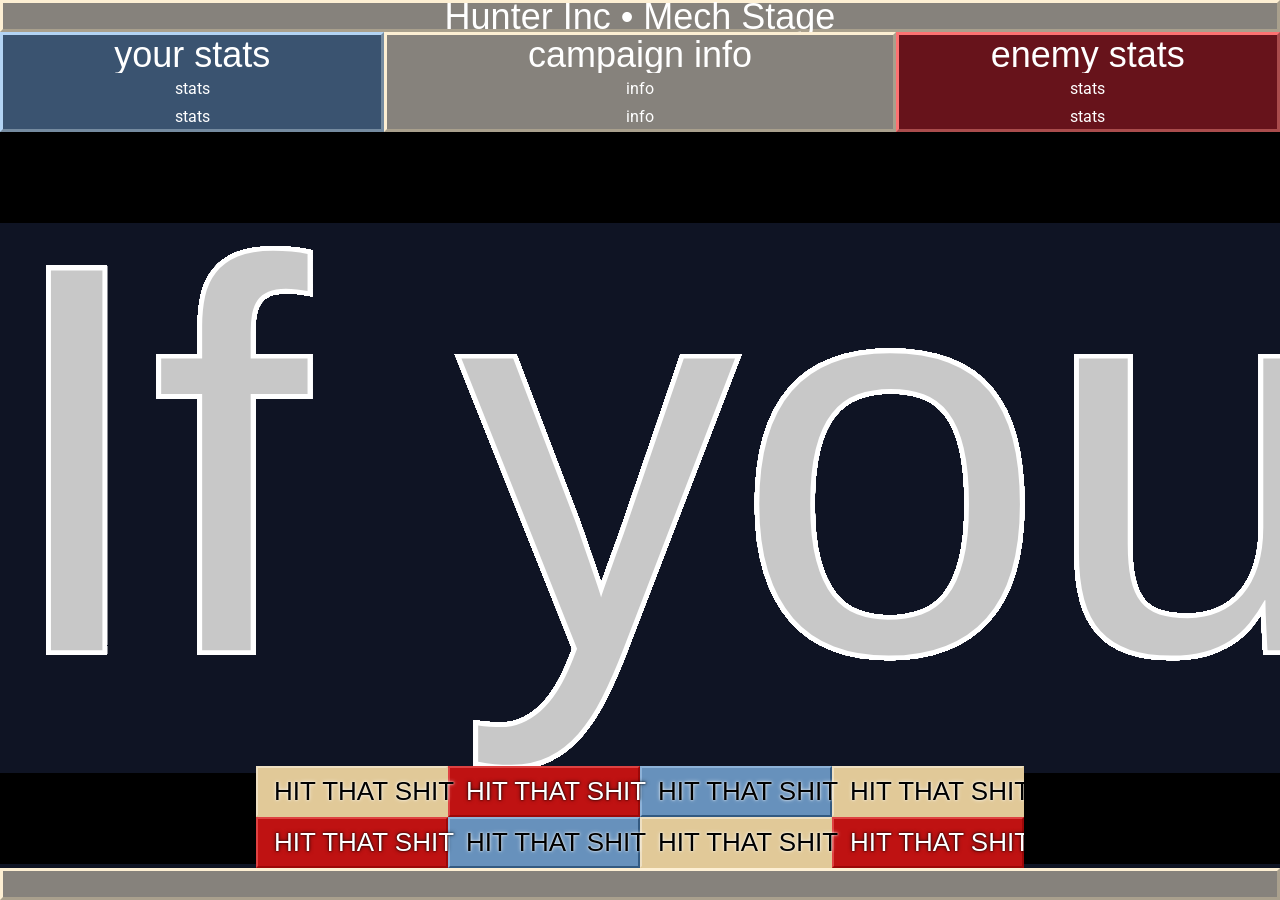
==== commit ecce7f35: "bunch of css" ====
--- a/hunter.html
+++ b/hunter.html
@@ -20,7 +20,6 @@
   <link rel="stylesheet" href="./css/grids.css">
   <link rel="stylesheet" href="./css/tooltip.css">
   <link rel="stylesheet" href="./css/modal.css">
-  <link rel="stylesheet" href="./css/styles.css">
 </head>
 
 <body>
@@ -76,12 +75,12 @@
           <div>stats</div>
         </div>
       </div>
+      <div id="canvas-parent-element"><!-- this is where canvas would go i guess --></div>
     </div>
     <div id="main-left" class="flex-col no-gaps">
 
     </div>
     <div id="main-center" class="flex-col no-gaps h-100">
-      <!-- this is where canvas would go i guess -->
       <div class="spacer flex-grow"></div>
       <div class="flex-row flex-wrap no-gaps"> <!-- your bottom row with the buttons or more -->
         <button id="button-1" class="button button-white w-25">
@@ -158,6 +157,7 @@
   <script src="./js/modals.js"></script>
   <script src="./js/ui.js"></script>
   <script src="./js/unlocks.js"></script>
+  <script src="./js/hunter_canvas.js"></script>
   <script src="./js/hunter.js"></script>
 
 </body>
--- a/css/variables.css
+++ b/css/variables.css
@@ -66,10 +66,10 @@
     --dropshadow-white: drop-shadow(0 0 4px rgba(255, 255, 255, 0.66)) drop-shadow(0 0 2px rgba(255, 255, 255, 0.66));
 
     /* LAYOUT */
-    --top-bar-height: 256px;
+    --top-bar-height: 32px;
     --left-sidebar-width: 256px;
     --right-sidebar-width: 256px;
-    --bottom-bar-height: 256px;
+    --bottom-bar-height: 32px;
 }
 
 @property --resourceFill {
--- a/css/fonts.css
+++ b/css/fonts.css
@@ -4,16 +4,18 @@
 .header,
 .job-name,
 .job-amount,
+.resource-name,
+.resource-amount,
 .button,
 .button * {
-    font-family: "Geo", sans-serif;
+    font-family: "Share Tech", sans-serif;
     font-weight: 400;
     font-style: normal;
 }
 
 .geo-font-italic,
 .text {
-    font-family: "Geo", sans-serif;
+    font-family: "Share Tech", sans-serif;
     font-weight: 400;
     font-style: italic;
 }
--- a/css/colors.css
+++ b/css/colors.css
@@ -26,16 +26,16 @@
     text-shadow: var(--textshadow-black);
 }
 
+.button-red .button-text {
+    color: white;
+    text-shadow: var(--textshadow-black);
+}
+
 .button.active {
     z-index: 1;
 }
 
 .button.active .button-text {
-    filter: var(--dropshadow-white);
-}
-
-.button.active img {
-    filter: brightness(0);
     filter: var(--dropshadow-white);
 }
 
@@ -300,4 +300,96 @@
 
 .button * {
     transition: background 0.2s ease, border-color 0.2s ease, color 0.2s ease, filter 0.2s ease;
+}
+
+
+
+#main-center-navigation .button-white.active {
+    background: var(--white-dark) linear-gradient(170deg,
+            /* Base gradient stops */
+            rgba(0, 0, 0, 0), rgba(255, 255, 255, 0.125), rgba(0, 0, 0, 0),
+            /* Repeat your base gradient stops */
+            rgba(0, 0, 0, 0), rgba(255, 255, 255, 0.125), rgba(0, 0, 0, 0),
+            /* Repeat your first gradient stop */
+            rgba(0, 0, 0, 0));
+
+    background-size: 200% 200%;
+    animation: scrollBackground 5s linear infinite;
+}
+
+
+#main-center-navigation .button-black.active {
+    background: var(--black-dark) linear-gradient(170deg,
+            /* Base gradient stops */
+            rgba(0, 0, 0, 0), rgba(255, 255, 255, 0.125), rgba(0, 0, 0, 0),
+            /* Repeat your base gradient stops */
+            rgba(0, 0, 0, 0), rgba(255, 255, 255, 0.125), rgba(0, 0, 0, 0),
+            /* Repeat your first gradient stop */
+            rgba(0, 0, 0, 0));
+
+    background-size: 200% 200%;
+    animation: scrollBackground 5s linear infinite;
+}
+
+
+
+#main-center-navigation .button-red.active {
+    background: var(--red-norm) linear-gradient(170deg,
+            /* Base gradient stops */
+            rgba(0, 0, 0, 0), rgba(255, 255, 255, 0.33), rgba(0, 0, 0, 0),
+            /* Repeat your base gradient stops */
+            rgba(0, 0, 0, 0), rgba(255, 255, 255, 0.33), rgba(0, 0, 0, 0),
+            /* Repeat your first gradient stop */
+            rgba(0, 0, 0, 0));
+
+    background-size: 200% 200%;
+    animation: scrollBackground 5s linear infinite;
+}
+
+
+
+#main-center-navigation .button-blue.active {
+    background: var(--blue-norm) linear-gradient(170deg,
+            /* Base gradient stops */
+            rgba(0, 0, 0, 0), rgba(255, 255, 255, 0.33), rgba(0, 0, 0, 0),
+            /* Repeat your base gradient stops */
+            rgba(0, 0, 0, 0), rgba(255, 255, 255, 0.33), rgba(0, 0, 0, 0),
+            /* Repeat your first gradient stop */
+            rgba(0, 0, 0, 0));
+
+    background-size: 200% 200%;
+    animation: scrollBackground 5s linear infinite;
+}
+
+
+
+#main-center-navigation .button-yellow.active {
+    background: var(--yellow-norm) linear-gradient(170deg,
+            /* Base gradient stops */
+            rgba(0, 0, 0, 0), rgba(255, 255, 255, 0.33), rgba(0, 0, 0, 0),
+            /* Repeat your base gradient stops */
+            rgba(0, 0, 0, 0), rgba(255, 255, 255, 0.33), rgba(0, 0, 0, 0),
+            /* Repeat your first gradient stop */
+            rgba(0, 0, 0, 0));
+
+    background-size: 200% 200%;
+    animation: scrollBackground 5s linear infinite;
+}
+
+#main-center-navigation .button.active:hover {
+    filter: brightness(110%) contrast(110%);
+}
+
+#main-center-navigation .button.active:hover:active {
+    filter: brightness(110%) contrast(120%);
+}
+
+@keyframes scrollBackground {
+    0% {
+        background-position: 100% 100%
+    }
+
+    100% {
+        background-position: 0% 0%
+    }
 }
--- a/css/layout.css
+++ b/css/layout.css
@@ -3,13 +3,19 @@
 }
 
 body {
+    background: var(--background-color);
     width: 100vw;
     margin-inline: auto;
     height: 100vh;
 }
 
 hr {
+    border-color: rgba(255, 255, 255, 0.33);
     width: 100%;
+}
+
+.button img {
+    aspect-ratio: 1/1 !important;
 }
 
 .margin-auto {
@@ -91,21 +97,6 @@
     padding-inline: 4px;
 }
 
-.text {
-    font-size: max(1.6vw, 16px);
-    line-height: 1;
-    align-self: center;
-}
-
-.header-row {
-    background-color: var(--black-norm-alpha);
-}
-
-.content-grid-element .header {
-    text-align: center;
-    flex-grow: 1;
-}
-
 .justify-start {
     justify-items: flex-start;
     justify-content: flex-start;
@@ -133,6 +124,10 @@
 
 #main-top {}
 
+#main-top .header {
+    margin-top: 2px;
+}
+
 #main-top .button-content {
     padding: 0;
 }
@@ -140,6 +135,7 @@
 #top-menu-left-button .button-content img,
 #top-menu-right-button .button-content img {
     width: 24px;
+    filter: brightness(0) invert(1) var(--dropshadow-black);
 }
 
 #top-menu-left-button .close-button,
@@ -177,7 +173,8 @@
 #main-section-parts-factory .button:not(.can-afford),
 #main-section-jobs .button:not(.can-afford) {
     /* needs actual styling, will do */
-    background-color: gray;
+    background-color: #808080;
+    border-color: #606060;
 }
 
 #main-left {}
@@ -191,6 +188,27 @@
 #main-right {}
 
 #main-bottom {}
+
+
+
+
+.header-row {
+    background-color: var(--black-norm-alpha);
+}
+
+.header {
+    font-size: 36px;
+    line-height: 1;
+    text-align: center;
+    align-self: center;
+    overflow: hidden;
+    white-space: nowrap;
+}
+
+.content-grid-element .header {
+    text-align: center;
+    flex-grow: 1;
+}
 
 
 
@@ -233,15 +251,29 @@
 
 .resource * {}
 
-.resource .resource-icon img {
-    width: 32px;
-    filter: var(--dropshadow-black);
-}
-
 .resource .resource-name {
     text-align: start;
     flex-grow: 1;
     text-shadow: var(--textshadow-black);
+}
+
+.resource .resource-amount {
+    display: flex;
+    justify-content: end;
+}
+
+.number-value {}
+
+.number-suffix {
+    font-size: 14px;
+    margin-left: 2px;
+    align-self: end;
+}
+
+.number-slash {
+    font-size: 12px;
+    margin-inline: 4px;
+    align-self: center;
 }
 
 .resource .resource-amount {
@@ -277,7 +309,7 @@
 .button-content {
     order: 1 !important;
     width: 100%;
-    padding: 0 8px;
+    padding: 2px 8px;
     gap: 8px;
     display: flex;
     flex-direction: row;
@@ -295,9 +327,50 @@
     text-shadow: var(--textshadow-white);
 }
 
+.button-gather img {
+    filter: brightness(0) invert(1) var(--dropshadow-black);
+}
+
+.button-action img {
+    filter: brightness(0) invert(1) var(--dropshadow-black);
+}
+
+.button-building img {
+    filter: brightness(0) invert(1) var(--dropshadow-black);
+}
+
+.button-mech img {
+    filter: brightness(0) invert(1) var(--dropshadow-black);
+}
+
+.button-part img {
+    filter: brightness(0) invert(1) var(--dropshadow-black);
+}
+
+.resource img {
+    width: 32px;
+    filter: brightness(0) invert(1) var(--dropshadow-black);
+}
+
+.research img {
+    filter: brightness(0) invert(1) var(--dropshadow-black);
+}
+
+#main-center-navigation img {
+    filter: brightness(0) invert(1) var(--dropshadow-black);
+}
+
+#main-center-navigation .active img {
+    filter: brightness(0) invert(1) var(--dropshadow-white);
+}
+
+.job-assignment .button-minus img,
+.job-assignment .button-plus img {
+    filter: brightness(0) invert(1) var(--dropshadow-black);
+}
+
 .button-content img {
     width: 32px;
-    filter: var(--dropshadow-white);
 }
 
 .button-top-indicators,
@@ -397,6 +470,8 @@
     width: 16px;
 }
 
+
+
 .progress-bar {
     width: 0;
     height: 100%;
@@ -423,11 +498,6 @@
     min-width: 72px;
 }
 
-.job-assignment .button-minus img,
-.job-assignment .button-plus img {
-    filter: brightness(0) invert(1) var(--dropshadow-black);
-}
-
 .job-name,
 .job-amount {
     font-size: 24px;
@@ -468,7 +538,7 @@
     }
 
     .main-jobs-section {
-        width: 33% !important;
+        width: 66.5% !important;
     }
 }
 
@@ -505,7 +575,7 @@
     /* Change Right Tab and make it a sidebar instead */
 
     #main-right {
-        z-index: 10;
+        z-index: 200;
         background-color: rgba(15, 20, 35, 1);
         border: 3px outset var(--black-light);
         transition: right 0.2s ease-in;
@@ -546,7 +616,7 @@
     /* Change Left Tab and make it a sidebar instead */
 
     #main-left {
-        z-index: 10;
+        z-index: 200;
         background-color: rgba(15, 20, 35, 1);
         border: 3px outset var(--black-light);
         transition: left 0.2s ease-in;
--- a/css/grids.css
+++ b/css/grids.css
@@ -3,7 +3,7 @@
     height: 100%;
     display: grid;
     grid-template-columns: var(--left-sidebar-width) 1fr var(--right-sidebar-width);
-    grid-template-rows: 32px 1fr 32px;
+    grid-template-rows: var(--top-bar-height) 1fr var(--bottom-bar-height);
     grid-column-gap: 0px;
     grid-row-gap: 0px;
 }
@@ -46,4 +46,43 @@
 
 canvas {
     height: 700px;
+}
+
+#main-left,
+#main-right,
+#main-center {
+    overflow: auto;
+}
+
+#main-left>.header,
+#main-right>.header {
+    z-index: 100;
+    position: sticky;
+    top: 0;
+    width: 100%;
+    min-height: 38px;
+    outline: 1px solid var(--background-color);
+    background-color: var(--background-color);
+}
+
+.main-button-section,
+#resource-list,
+#research-list {
+    margin-top: 1px;
+}
+
+#main-center>.main-center-tab>.main-section>.header {
+    z-index: 99;
+    position: sticky;
+    top: 45px;
+    width: 100%;
+    min-height: 38px;
+    outline: 1px solid var(--background-color);
+    background-color: var(--background-color);
+}
+
+#main-center-navigation {
+    z-index: 100;
+    position: sticky;
+    top: 0;
 }
